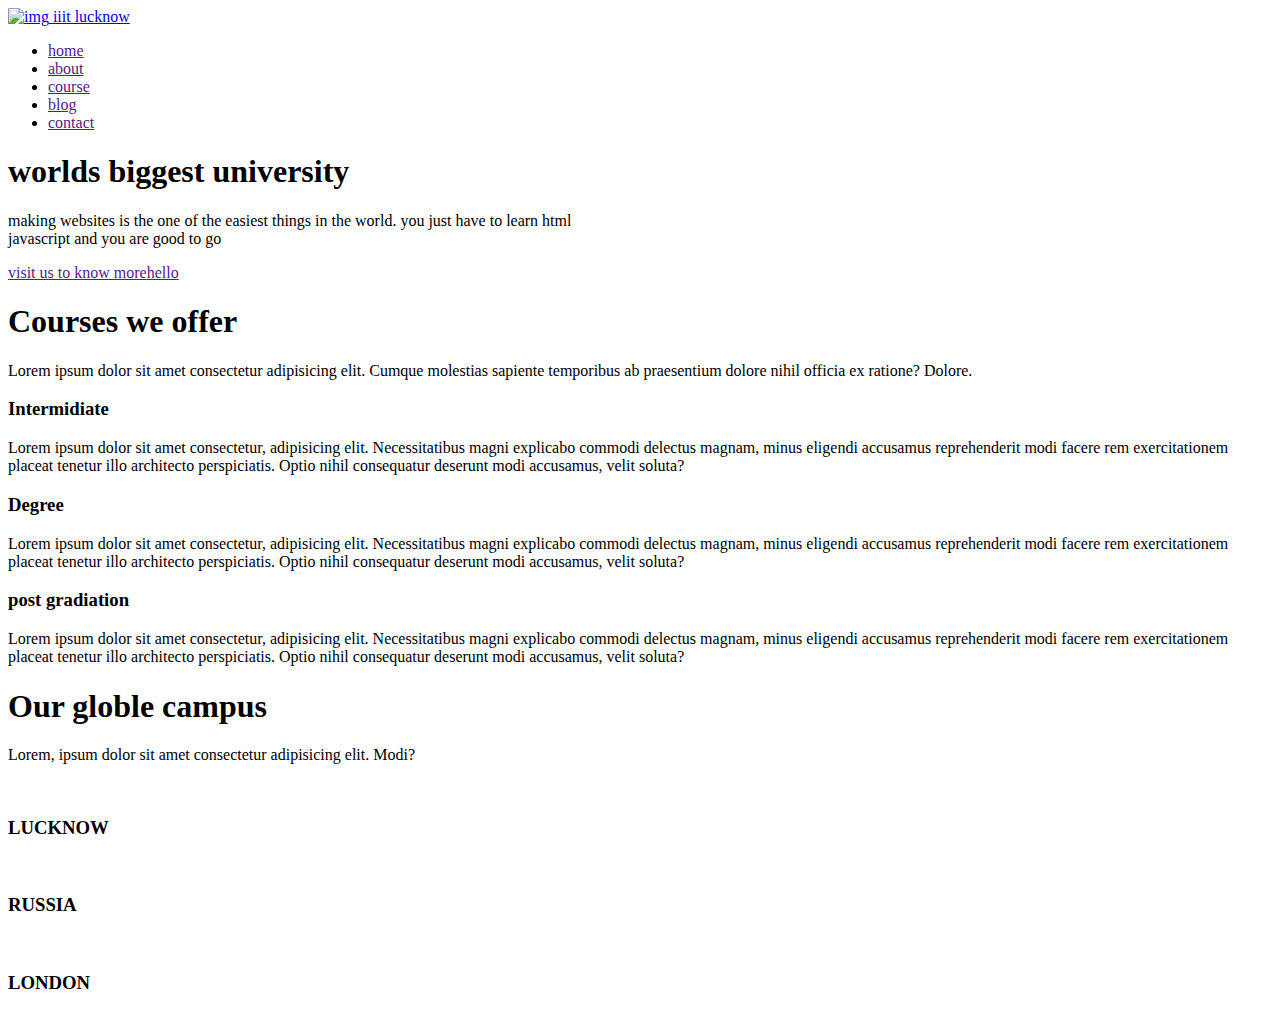
==== index.html @ 10b5cb88 "Update and rename html.html to index.html" ====
<!DOCTYPE html>
<html lang="en">
<head>
    <meta name="viewport" content="width=device-width, initial-scale=1.0">
    <link rel="preconnect" href="https://fonts.googleapis.com">
<link rel="preconnect" href="https://fonts.gstatic.com" crossorigin>
<link rel="preconnect" href="https://fonts.googleapis.com">
<link rel="preconnect" href="https://fonts.gstatic.com" crossorigin>
<link href="https://fonts.googleapis.com/css2?family=Poppins:ital,wght@0,500;1,100;1,200;1,300;1,400&display=swap" rel="stylesheet">
    <link rel="stylesheet" href="style.css">
    <script src="https://kit.fontawesome.com/9471381b47.js" crossorigin="anonymous"></script>
    <script src="script.js"></script>


    <title>college</title>

</head>
<body>
   <header class="header">
       <nav>
           <a href="html.html"><img src="https://media.istockphoto.com/photos/graduation-hat-and-diploma-cartoon-style-with-clouds-on-abstract-3d-picture-id1338320564" alt="img" height="50hv"> iiit lucknow</a>
        <div class="navlinks" id="nav-links">
            <i class="fa-solid fa-xmark" onclick="hideMenu()"></i>
            <ul>
                <li><a href="">home</a></li>
                <li><a href="">about</a></li>
                <li><a href="">course</a></li>
                <li><a href="">blog</a></li>
                <li><a href="">contact</a></li>
            </ul>
        </div>
        <i class="fa-solid fa-bars" onclick="showMenu()"></i>
        </nav>
        <div class="textbox">
            <h1>worlds biggest university</h1>
            <p>making websites is the one of the easiest things in the world. you just have to learn html <br> javascript and you are good to go</p>
            <a href="" class="hero-btn">visit us to know more</a><a href="">hello</a>
        </div>
   </header>
   
   <!-- Couses we offer -->

   <section class="courses">
       <h1>Courses we offer</h1>
       <p>Lorem ipsum dolor sit amet consectetur adipisicing elit. Cumque molestias sapiente temporibus ab praesentium dolore nihil officia ex ratione? Dolore.</p>
       <div class="row">
           <div class="column">
               <h3>Intermidiate</h3>
               <p>Lorem ipsum dolor sit amet consectetur, adipisicing elit. Necessitatibus magni explicabo commodi delectus magnam, minus eligendi accusamus reprehenderit modi facere rem exercitationem placeat tenetur illo architecto perspiciatis. Optio nihil consequatur deserunt modi accusamus, velit soluta?</p>
           </div>
           <div class="column">
            <h3>Degree</h3>
            <p>Lorem ipsum dolor sit amet consectetur, adipisicing elit. Necessitatibus magni explicabo commodi delectus magnam, minus eligendi accusamus reprehenderit modi facere rem exercitationem placeat tenetur illo architecto perspiciatis. Optio nihil consequatur deserunt modi accusamus, velit soluta?</p>
        </div>
        <div class="column">
            <h3>post gradiation</h3>
            <p>Lorem ipsum dolor sit amet consectetur, adipisicing elit. Necessitatibus magni explicabo commodi delectus magnam, minus eligendi accusamus reprehenderit modi facere rem exercitationem placeat tenetur illo architecto perspiciatis. Optio nihil consequatur deserunt modi accusamus, velit soluta?</p>
        </div>
       </div>
    </section>



    <!--      ----------------campus- ----------------------->

   <section class="campus">
       <h1>Our globle campus</h1>
         <p>Lorem, ipsum dolor sit amet consectetur adipisicing elit. Modi?</p>
          <div class="row">
              <div class="column">
                  <img src="https://images.unsplash.com/photo-1577985043696-8bd54d9f093f?ixlib=rb-1.2.1&ixid=MnwxMjA3fDB8MHxwaG90by1wYWdlfHx8fGVufDB8fHx8&auto=format&fit=crop&w=870&q=80" alt="">
                  <div class="layer">
                      <h3>LUCKNOW</h3>
                  </div>
                </div>
                <div class="column">
                    <img src="https://images.unsplash.com/photo-1619512673224-91cfb2688284?ixlib=rb-1.2.1&ixid=MnwxMjA3fDB8MHxwaG90by1wYWdlfHx8fGVufDB8fHx8&auto=format&fit=crop&w=870&q=80" alt="">
                    <div class="layer">
                        <h3>RUSSIA</h3>
                    </div>
                  </div>
                  <div class="column">
                    <img src="https://images.unsplash.com/photo-1586760517845-88f3ea745618?ixlib=rb-1.2.1&ixid=MnwxMjA3fDB8MHxwaG90by1wYWdlfHx8fGVufDB8fHx8&auto=format&fit=crop&w=774&q=80" alt="">
                    <div class="layer">
                        <h3>LONDON</h3>
                    </div>
                  </div>
          </div>
        </section>
   
   <script>
         var bar = document.getElementById("nav-links");
         function showMenu() {
    bar.style.right = "0px";
    console.log("it worked");
}
function hideMenu(){
    bar.style.right = "-200px";
}
console.log(bar);

   </script>
</body>
</html>
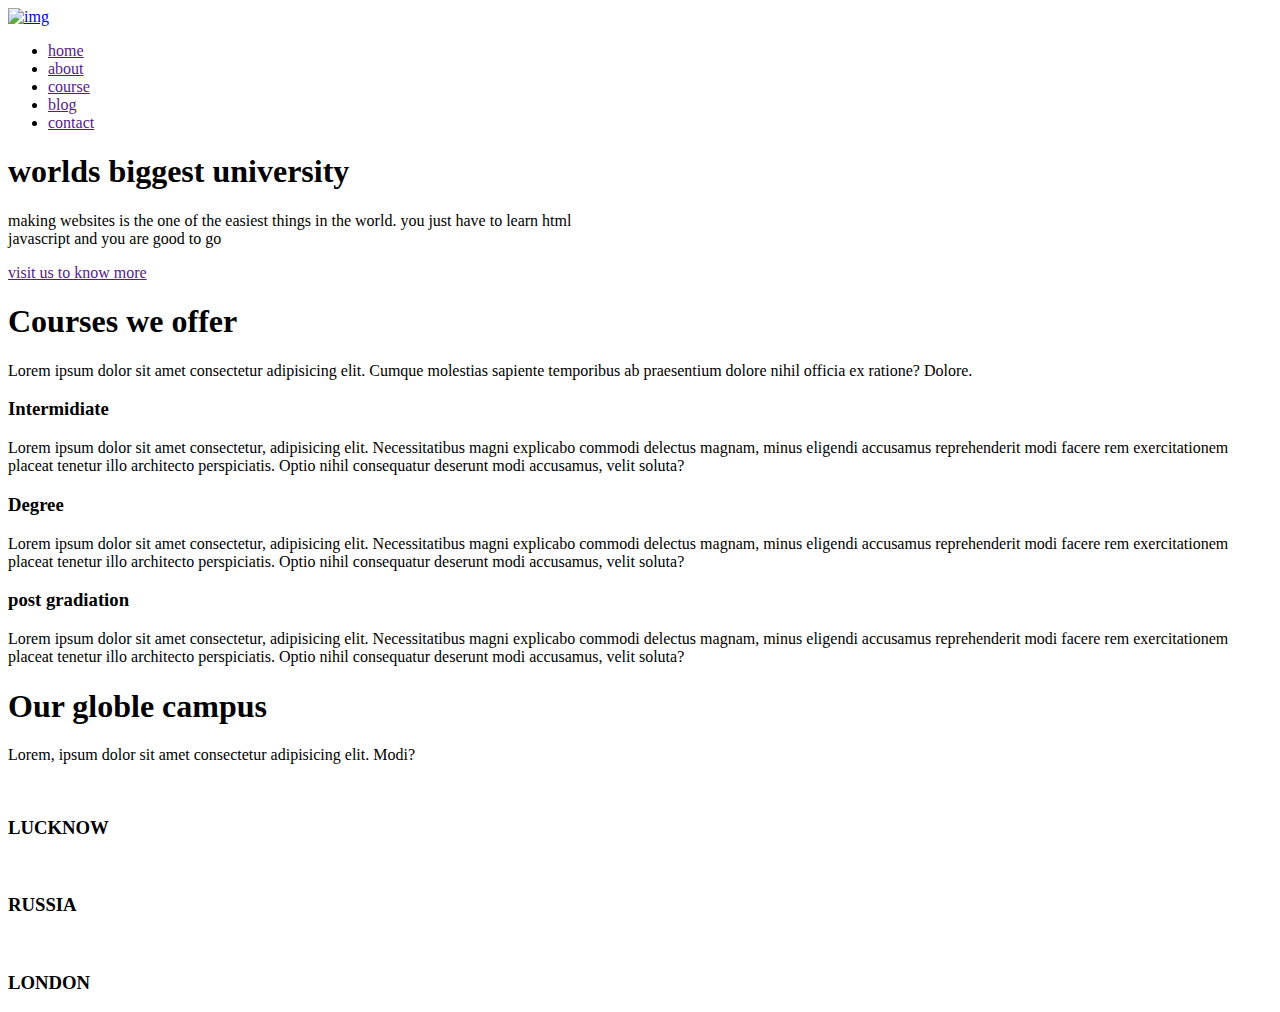
==== commit ed82c81d: "Update index.html" ====
--- a/index.html
+++ b/index.html
@@ -18,7 +18,7 @@
 <body>
    <header class="header">
        <nav>
-           <a href="html.html"><img src="https://media.istockphoto.com/photos/graduation-hat-and-diploma-cartoon-style-with-clouds-on-abstract-3d-picture-id1338320564" alt="img" height="50hv"> iiit lucknow</a>
+           <a href="html.html"><img src="https://media.istockphoto.com/photos/graduation-hat-and-diploma-cartoon-style-with-clouds-on-abstract-3d-picture-id1338320564" alt="img" height="50hv"></a>
         <div class="navlinks" id="nav-links">
             <i class="fa-solid fa-xmark" onclick="hideMenu()"></i>
             <ul>
@@ -34,7 +34,7 @@
         <div class="textbox">
             <h1>worlds biggest university</h1>
             <p>making websites is the one of the easiest things in the world. you just have to learn html <br> javascript and you are good to go</p>
-            <a href="" class="hero-btn">visit us to know more</a><a href="">hello</a>
+            <a href="" class="hero-btn">visit us to know more</a>
         </div>
    </header>
    
